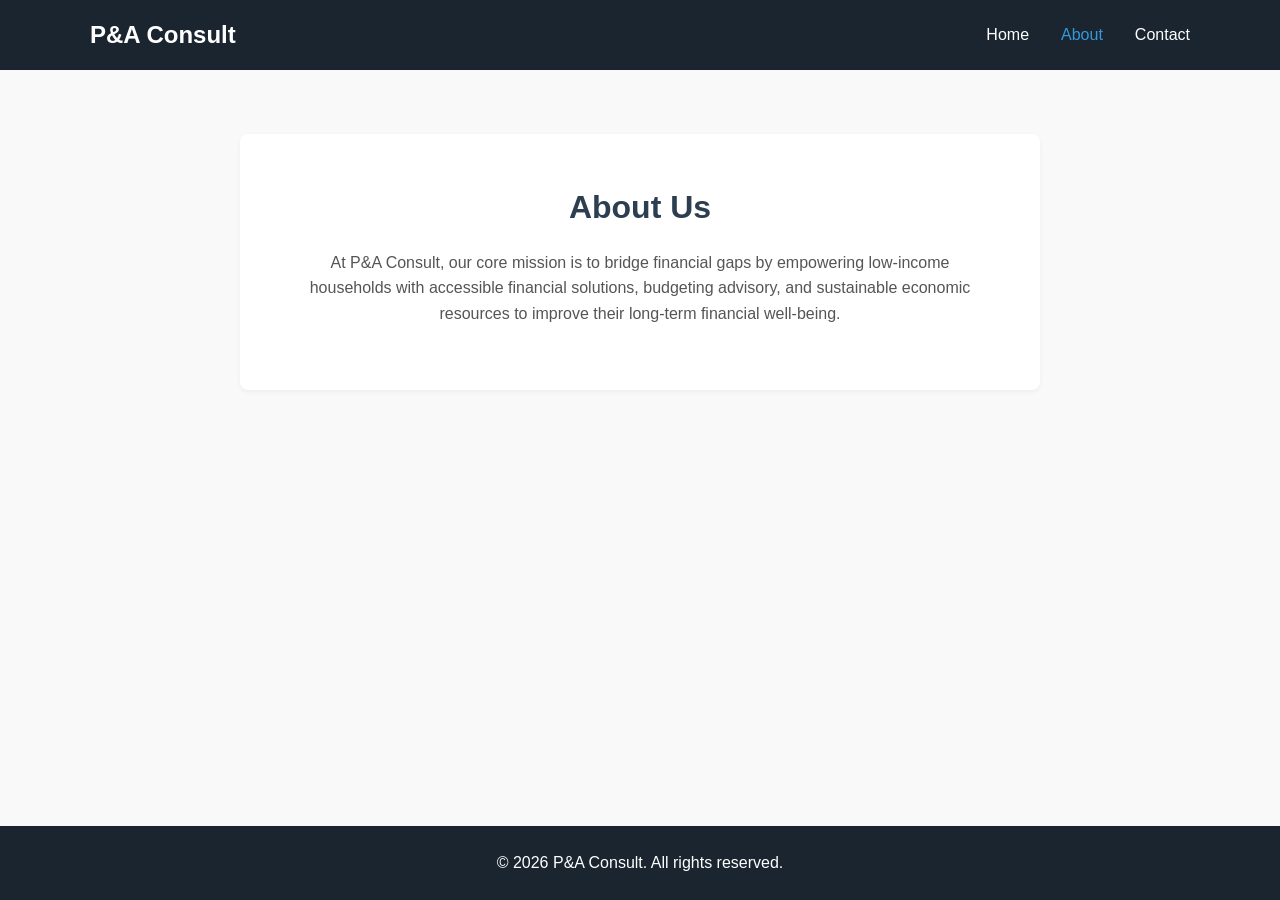
==== about.html @ 5a1c5736 "Update branding to P&A Consult and centralize layout" ====
<!DOCTYPE html>
<html lang="en">
<head>
    <meta charset="UTF-8">
    <meta name="viewport" content="width=device-width, initial-scale=1.0">
    <title>About - P&A Consult</title>
    <link rel="stylesheet" href="assets/css/style.css">
</head>
<body>
    <header>
        <nav class="navbar">
            <div class="logo">P&A Consult</div>
            <ul class="nav-links">
                <li><a href="index.html">Home</a></li>
                <li><a href="about.html" class="active">About</a></li>
                <li><a href="contact.html">Contact</a></li>
            </ul>
        </nav>
    </header>

    <main class="content-section">
        <h1>About Us</h1>
        <p>At P&A Consult, our core mission is to bridge financial gaps by empowering low-income households with accessible financial solutions, budgeting advisory, and sustainable economic resources to improve their long-term financial well-being.</p>
    </main>

    <footer>
        <p>&copy; 2026 P&A Consult. All rights reserved.</p>
    </footer>
</body>
</html>
---- assets/css/style.css ----
/* Global Resets */
* {
    margin: 0;
    padding: 0;
    box-sizing: border-box;
}

body {
    font-family: 'Segoe UI', Tahoma, Geneva, Verdana, sans-serif;
    line-height: 1.6;
    color: #333;
    background-color: #f9f9f9;
}

/* Navigation Bar Styling */
header {
    background: #1a252f;
    color: #ffffff;
    padding: 1rem 2rem;
}

.navbar {
    display: flex;
    justify-content: space-between;
    align-items: center;
    max-width: 1100px;
    margin: 0 auto;
}

.logo {
    font-size: 1.5rem;
    font-weight: bold;
}

.nav-links {
    list-style: none;
    display: flex;
    gap: 2rem;
}

.nav-links a {
    color: #ffffff;
    text-decoration: none;
    font-weight: 500;
    transition: color 0.3s ease;
}

.nav-links a:hover, .nav-links a.active {
    color: #3498db;
}

/* Hero Section */
.hero {
    text-align: center;
    padding: 6rem 2rem;
    background: #ffffff;
    max-width: 1100px;
    margin: 2rem auto;
    border-radius: 8px;
    box-shadow: 0 2px 5px rgba(0,0,0,0.05);
}

.hero h1 {
    font-size: 2.5rem;
    margin-bottom: 1rem;
    color: #2c3e50;
}

.hero p {
    font-size: 1.2rem;
    margin-bottom: 2rem;
    color: #7f8c8d;
}

.btn {
    background: #3498db;
    color: #fff;
    padding: 0.75rem 1.5rem;
    border-radius: 4px;
    text-decoration: none;
    font-weight: bold;
}

.btn:hover {
    background: #2980b9;
}

/* General Content Sections (Centered) */
.content-section {
    text-align: center;
    max-width: 800px;
    margin: 4rem auto;
    background: #fff;
    padding: 3rem;
    border-radius: 8px;
    box-shadow: 0 2px 5px rgba(0,0,0,0.05);
}

.content-section h1 {
    margin-bottom: 1rem;
    color: #2c3e50;
}

.content-section p {
    margin-bottom: 1rem;
    color: #555;
}

/* Footer */
footer {
    text-align: center;
    padding: 1.5rem;
    background: #1a252f;
    color: #fff;
    position: fixed;
    bottom: 0;
    width: 100%;
}
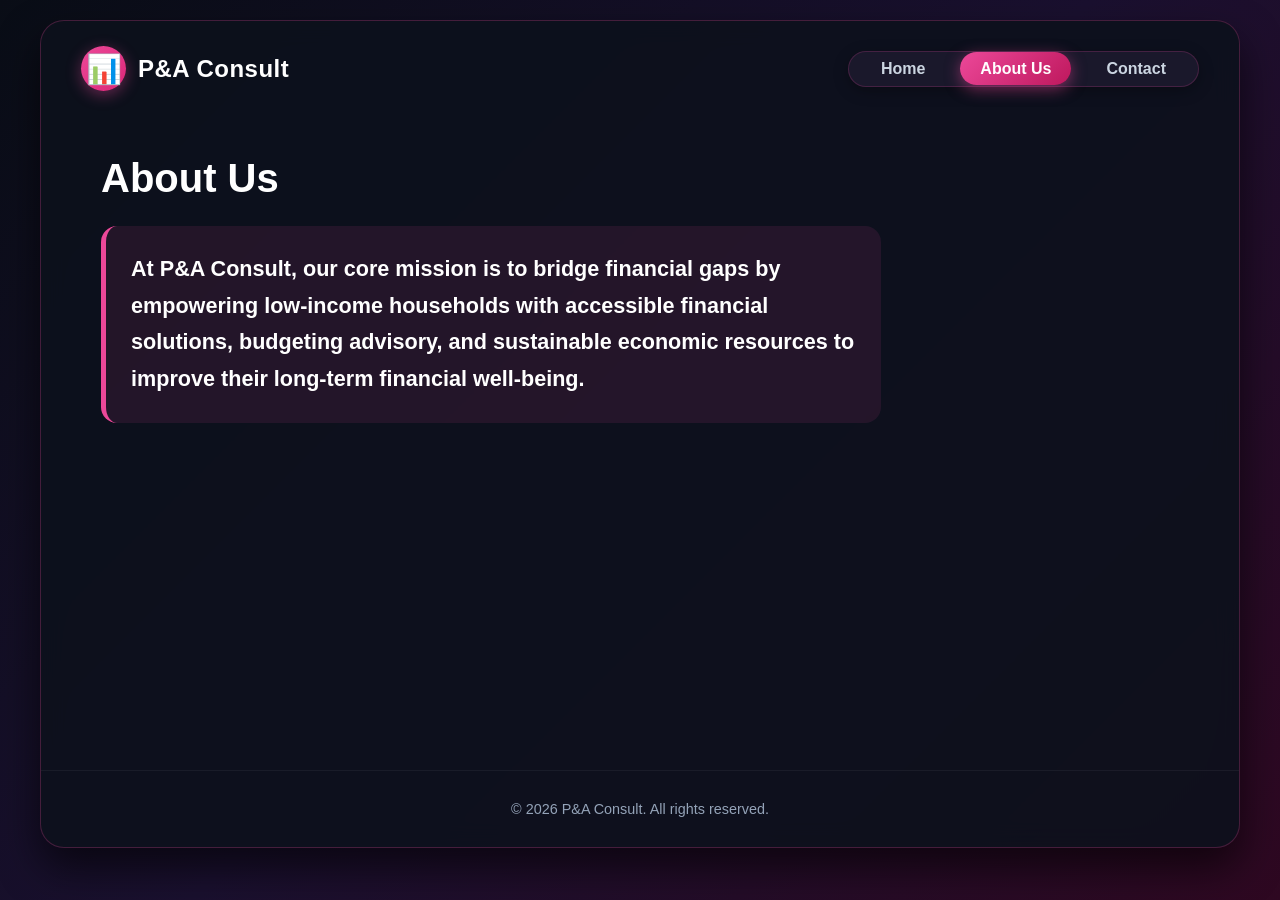
==== commit ef50d7a3: "Apply pink neon financial theme, bold mission statement, and footer spacing" ====
--- a/about.html
+++ b/about.html
@@ -3,28 +3,36 @@
 <head>
     <meta charset="UTF-8">
     <meta name="viewport" content="width=device-width, initial-scale=1.0">
-    <title>About - P&A Consult</title>
+    <title>About Us - P&A Consult</title>
     <link rel="stylesheet" href="assets/css/style.css">
 </head>
 <body>
-    <header>
-        <nav class="navbar">
-            <div class="logo">P&A Consult</div>
-            <ul class="nav-links">
-                <li><a href="index.html">Home</a></li>
-                <li><a href="about.html" class="active">About</a></li>
-                <li><a href="contact.html">Contact</a></li>
-            </ul>
-        </nav>
-    </header>
+    <div class="site-container">
+        <!-- Header / Navigation -->
+        <header>
+            <nav class="navbar">
+                <div class="logo-container">
+                    <div class="logo-icon">📊</div>
+                    <div class="logo-text">P&A Consult</div>
+                </div>
+                <ul class="nav-links">
+                    <li><a href="index.html">Home</a></li>
+                    <li><a href="about.html" class="active">About Us</a></li>
+                    <li><a href="contact.html">Contact</a></li>
+                </ul>
+            </nav>
+        </header>
 
-    <main class="content-section">
-        <h1>About Us</h1>
-        <p>At P&A Consult, our core mission is to bridge financial gaps by empowering low-income households with accessible financial solutions, budgeting advisory, and sustainable economic resources to improve their long-term financial well-being.</p>
-    </main>
+        <!-- About Content Section -->
+        <main class="content-section">
+            <h1>About Us</h1>
+            <p class="mission-text">At P&A Consult, our core mission is to bridge financial gaps by empowering low-income households with accessible financial solutions, budgeting advisory, and sustainable economic resources to improve their long-term financial well-being.</p>
+        </main>
 
-    <footer>
-        <p>&copy; 2026 P&A Consult. All rights reserved.</p>
-    </footer>
+        <!-- Footer / Copyright -->
+        <footer class="page-footer">
+            <p>&copy; 2026 P&A Consult. All rights reserved.</p>
+        </footer>
+    </div>
 </body>
 </html>
--- a/assets/css/style.css
+++ b/assets/css/style.css
@@ -1,4 +1,4 @@
-/* Global Resets */
+/* Global Resets & Theme matching the fourth image (Pink/Dark Neon Gradient) */
 * {
     margin: 0;
     padding: 0;
@@ -7,112 +7,237 @@
 
 body {
     font-family: 'Segoe UI', Tahoma, Geneva, Verdana, sans-serif;
-    line-height: 1.6;
-    color: #333;
-    background-color: #f9f9f9;
-}
-
-/* Navigation Bar Styling */
+    background: linear-gradient(135deg, #090d16 0%, #1a102f 50%, #2e0821 100%);
+    min-height: 100vh;
+    padding: 20px;
+    color: #f1f5f9;
+}
+
+.site-container {
+    max-width: 1200px;
+    margin: 0 auto;
+    background: rgba(13, 17, 28, 0.9);
+    backdrop-filter: blur(12px);
+    border-radius: 24px;
+    box-shadow: 0 20px 40px rgba(0, 0, 0, 0.6);
+    overflow: hidden;
+    border: 1px solid rgba(236, 72, 153, 0.25);
+    min-height: 92vh;
+    display: flex;
+    flex-direction: column;
+    justify-content: space-between;
+}
+
+/* Navigation Bar */
 header {
-    background: #1a252f;
+    padding: 25px 40px;
+}
+
+.navbar {
+    display: flex;
+    justify-content: space-between;
+    align-items: center;
+}
+
+.logo-container {
+    display: flex;
+    align-items: center;
+    gap: 12px;
+}
+
+.logo-icon {
+    font-size: 1.8rem;
+    background: linear-gradient(135deg, #ec4899, #db2777);
+    border-radius: 50%;
+    width: 45px;
+    height: 45px;
+    display: flex;
+    align-items: center;
+    justify-content: center;
+    box-shadow: 0 4px 15px rgba(236, 72, 153, 0.4);
+}
+
+.logo-text {
+    font-size: 1.5rem;
+    font-weight: 800;
     color: #ffffff;
-    padding: 1rem 2rem;
-}
-
-.navbar {
-    display: flex;
-    justify-content: space-between;
-    align-items: center;
-    max-width: 1100px;
-    margin: 0 auto;
-}
-
-.logo {
-    font-size: 1.5rem;
-    font-weight: bold;
+    letter-spacing: 0.5px;
 }
 
 .nav-links {
     list-style: none;
     display: flex;
-    gap: 2rem;
+    gap: 15px;
+    background: rgba(30, 27, 48, 0.85);
+    padding: 8px 12px;
+    border-radius: 50px;
+    box-shadow: 0 4px 15px rgba(0,0,0,0.3);
+    border: 1px solid rgba(236, 72, 153, 0.2);
 }
 
 .nav-links a {
+    text-decoration: none;
+    color: #cbd5e1;
+    font-weight: 600;
+    padding: 8px 20px;
+    border-radius: 30px;
+    transition: all 0.3s ease;
+}
+
+.nav-links a:hover, .nav-links a.active {
+    background: linear-gradient(135deg, #ec4899, #be185d);
+    color: white;
+    box-shadow: 0 4px 15px rgba(236, 72, 153, 0.5);
+}
+
+/* Hero Section */
+.hero-section {
+    display: flex;
+    align-items: center;
+    justify-content: space-between;
+    padding: 20px 60px 60px 60px;
+    gap: 40px;
+    flex: 1;
+}
+
+.hero-content {
+    flex: 1;
+}
+
+.hero-content h1 {
+    font-size: 3.8rem;
+    font-weight: 900;
+    line-height: 1.05;
     color: #ffffff;
-    text-decoration: none;
+    margin-bottom: 15px;
+}
+
+.accent-title {
+    color: #ec4899;
+}
+
+.tagline {
+    font-size: 1.8rem;
+    font-weight: 700;
+    color: #f472b6;
+    margin-bottom: 8px;
+}
+
+.sub-tagline {
+    font-size: 1rem;
+    color: #94a3b8;
     font-weight: 500;
-    transition: color 0.3s ease;
-}
-
-.nav-links a:hover, .nav-links a.active {
-    color: #3498db;
-}
-
-/* Hero Section */
-.hero {
-    text-align: center;
-    padding: 6rem 2rem;
-    background: #ffffff;
-    max-width: 1100px;
-    margin: 2rem auto;
-    border-radius: 8px;
-    box-shadow: 0 2px 5px rgba(0,0,0,0.05);
-}
-
-.hero h1 {
-    font-size: 2.5rem;
-    margin-bottom: 1rem;
-    color: #2c3e50;
-}
-
-.hero p {
-    font-size: 1.2rem;
-    margin-bottom: 2rem;
-    color: #7f8c8d;
-}
-
-.btn {
-    background: #3498db;
-    color: #fff;
-    padding: 0.75rem 1.5rem;
-    border-radius: 4px;
+    margin-bottom: 30px;
+}
+
+.cta-btn {
+    display: inline-block;
+    background: linear-gradient(135deg, #ec4899, #be185d);
+    color: white;
+    padding: 14px 32px;
+    border-radius: 50px;
     text-decoration: none;
     font-weight: bold;
-}
-
-.btn:hover {
-    background: #2980b9;
-}
-
-/* General Content Sections (Centered) */
+    box-shadow: 0 8px 20px rgba(236, 72, 153, 0.4);
+    transition: transform 0.2s ease, box-shadow 0.2s ease;
+    margin-bottom: 35px;
+}
+
+.cta-btn:hover {
+    transform: translateY(-2px);
+    box-shadow: 0 12px 25px rgba(236, 72, 153, 0.6);
+}
+
+.badge-container {
+    display: flex;
+    gap: 15px;
+    flex-wrap: wrap;
+}
+
+.badge {
+    background: rgba(30, 27, 48, 0.9);
+    padding: 10px 18px;
+    border-radius: 16px;
+    font-size: 0.85rem;
+    font-weight: 600;
+    color: #f1f5f9;
+    box-shadow: 0 4px 10px rgba(0,0,0,0.3);
+    border: 1px solid rgba(236, 72, 153, 0.25);
+}
+
+.hero-image-container {
+    flex: 1;
+    display: flex;
+    justify-content: center;
+}
+
+.hero-img {
+    width: 100%;
+    max-width: 420px;
+    height: 480px;
+    object-fit: cover;
+    border-radius: 30px;
+    box-shadow: 0 15px 35px rgba(0, 0, 0, 0.6);
+    border: 4px solid rgba(236, 72, 153, 0.4);
+}
+
+/* Content Sections (About & Contact) */
 .content-section {
+    padding: 40px 60px;
+    flex: 1;
+    max-width: 900px;
+}
+
+.content-section h1 {
+    font-size: 2.5rem;
+    color: #ffffff;
+    margin-bottom: 25px;
+}
+
+.content-section p {
+    font-size: 1.15rem;
+    color: #cbd5e1;
+    margin-bottom: 15px;
+    line-height: 1.8;
+}
+
+/* Bigger and Bolder Mission Text */
+.mission-text {
+    font-size: 1.35rem !important;
+    font-weight: 700 !important;
+    color: #ffffff !important;
+    line-height: 1.7 !important;
+    background: rgba(236, 72, 153, 0.1);
+    padding: 25px;
+    border-radius: 16px;
+    border-left: 5px solid #ec4899;
+}
+
+/* Footer spacing for About and Contact pages */
+.page-footer {
     text-align: center;
-    max-width: 800px;
-    margin: 4rem auto;
-    background: #fff;
-    padding: 3rem;
-    border-radius: 8px;
-    box-shadow: 0 2px 5px rgba(0,0,0,0.05);
-}
-
-.content-section h1 {
-    margin-bottom: 1rem;
-    color: #2c3e50;
-}
-
-.content-section p {
-    margin-bottom: 1rem;
-    color: #555;
-}
-
-/* Footer */
-footer {
-    text-align: center;
-    padding: 1.5rem;
-    background: #1a252f;
-    color: #fff;
-    position: fixed;
-    bottom: 0;
-    width: 100%;
+    padding: 30px;
+    color: #94a3b8;
+    font-size: 0.9rem;
+    border-top: 1px solid rgba(255, 255, 255, 0.05);
+    margin-top: auto;
+}
+
+/* Responsive Design */
+@media (max-width: 900px) {
+    .hero-section {
+        flex-direction: column-reverse;
+        text-align: center;
+        padding: 20px;
+    }
+    .badge-container {
+        justify-content: center;
+    }
+    .navbar {
+        flex-direction: column;
+        gap: 15px;
+    }
+    .content-section {
+        padding: 20px;
+    }
 }
